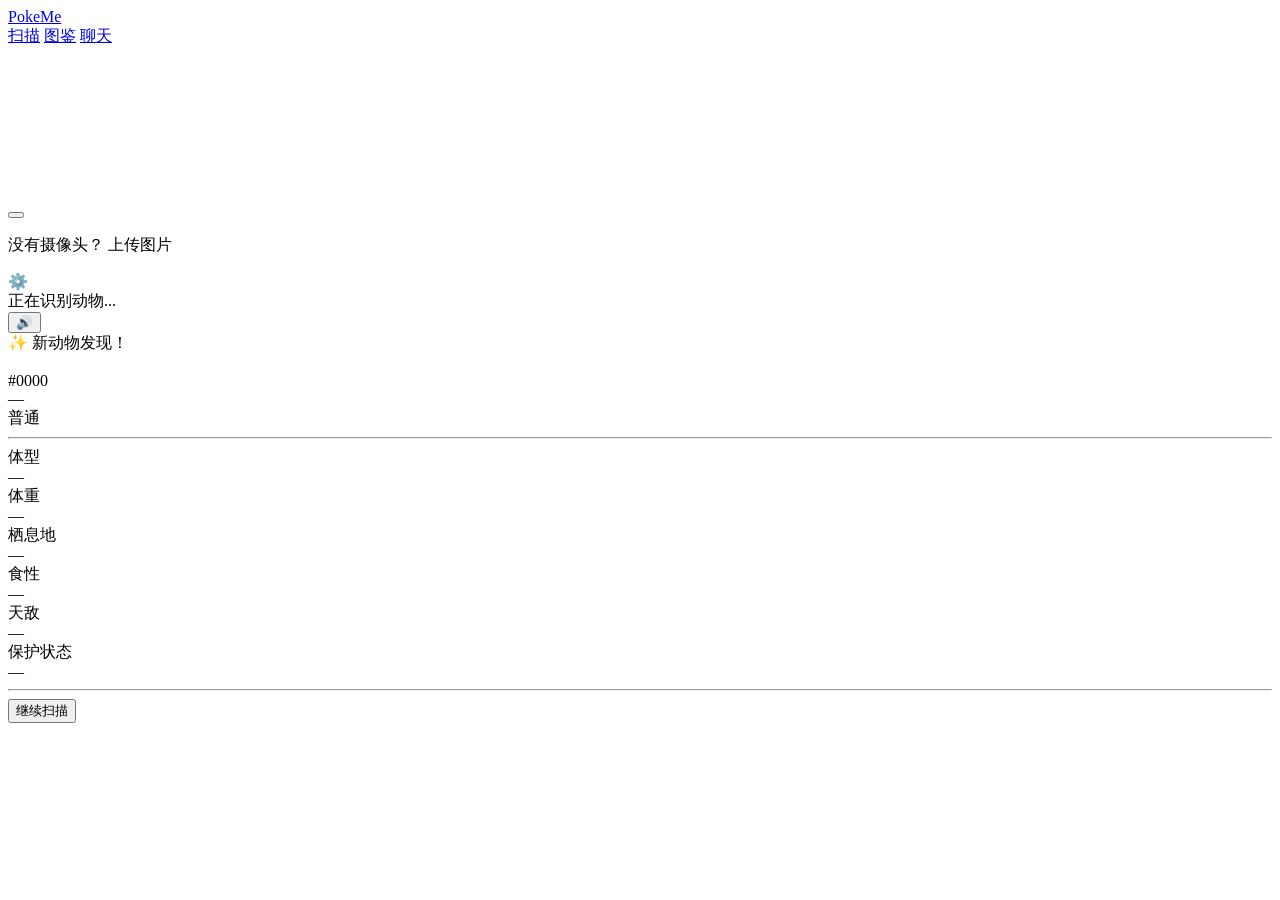
==== frontend/index.html @ 1dee4131 "Initial commit" ====
<!DOCTYPE html>
<html lang="zh-CN">
<head>
  <meta charset="UTF-8" />
  <meta name="viewport" content="width=device-width, initial-scale=1.0, maximum-scale=1.0" />
  <meta name="theme-color" content="#cc0000" />
  <title>PokeMe 动物图鉴</title>
  <link rel="stylesheet" href="/static/css/style.css" />
</head>
<body>

<!-- 导航栏 -->
<nav class="navbar">
  <a class="logo" href="/">Poke<span>Me</span></a>
  <nav>
    <a href="/">扫描</a>
    <a href="/collection">图鉴</a>
    <a href="/chat">聊天</a>
  </nav>
</nav>

<!-- 扫描主页 -->
<main class="scan-page">

  <!-- 摄像头 -->
  <div class="camera-wrapper">
    <video id="camera-video" autoplay playsinline muted></video>
    <div class="scan-overlay">
      <div class="scan-frame"></div>
    </div>
  </div>

  <!-- 快门 -->
  <button class="shutter-btn" id="shutter-btn" aria-label="拍照识别"></button>

  <!-- 上传备用 -->
  <p class="upload-hint">
    没有摄像头？
    <label for="file-input">上传图片</label>
    <input type="file" id="file-input" accept="image/*" style="display:none" />
  </p>

</main>

<!-- Loading 遮罩 -->
<div class="loading-overlay" id="loading-overlay">
  <div class="pokeball-spin">⚙️</div>
  <div class="loading-text">正在识别动物...</div>
</div>

<!-- 图鉴卡片遮罩 -->
<div class="card-overlay" id="card-overlay">
  <div class="pokedex-card" id="pokedex-card">

    <!-- 语音播报按钮 -->
    <button class="narration-btn" id="narration-btn" title="语音播报">🔊</button>

    <!-- 首次发现横幅 -->
    <div class="new-discovery-banner" id="new-discovery-banner">
      ✨ 新动物发现！
    </div>

    <!-- 卡片头部 -->
    <div class="card-header">
      <img class="card-photo" id="card-photo" src="" alt="" />
      <div class="card-title">
        <div class="card-number" id="card-number">#0000</div>
        <div class="card-name"  id="card-name">—</div>
        <div class="card-scientific" id="card-scientific"></div>
        <span class="rarity-badge" id="rarity-badge">普通</span>
      </div>
    </div>

    <hr class="card-divider" />

    <!-- 属性数据 -->
    <div class="card-stats">
      <div class="stat-item">
        <div class="stat-label">体型</div>
        <div class="stat-value" id="stat-height">—</div>
      </div>
      <div class="stat-item">
        <div class="stat-label">体重</div>
        <div class="stat-value" id="stat-weight">—</div>
      </div>
      <div class="stat-item">
        <div class="stat-label">栖息地</div>
        <div class="stat-value" id="stat-habitat">—</div>
      </div>
      <div class="stat-item">
        <div class="stat-label">食性</div>
        <div class="stat-value" id="stat-diet">—</div>
      </div>
      <div class="stat-item">
        <div class="stat-label">天敌</div>
        <div class="stat-value" id="stat-predator">—</div>
      </div>
      <div class="stat-item">
        <div class="stat-label">保护状态</div>
        <div class="stat-value" id="stat-conservation">—</div>
      </div>
    </div>

    <hr class="card-divider" />

    <!-- 图鉴描述 -->
    <div class="card-description" id="card-description"></div>

    <!-- 属性标签 -->
    <div class="attributes" id="card-attributes"></div>

    <!-- 关闭按钮 -->
    <button class="close-btn" id="close-card-btn">继续扫描</button>

  </div>
</div>

<script src="/static/js/narration.js"></script>
<script src="/static/js/camera.js"></script>
<script src="/static/js/scanner.js"></script>
</body>
</html>
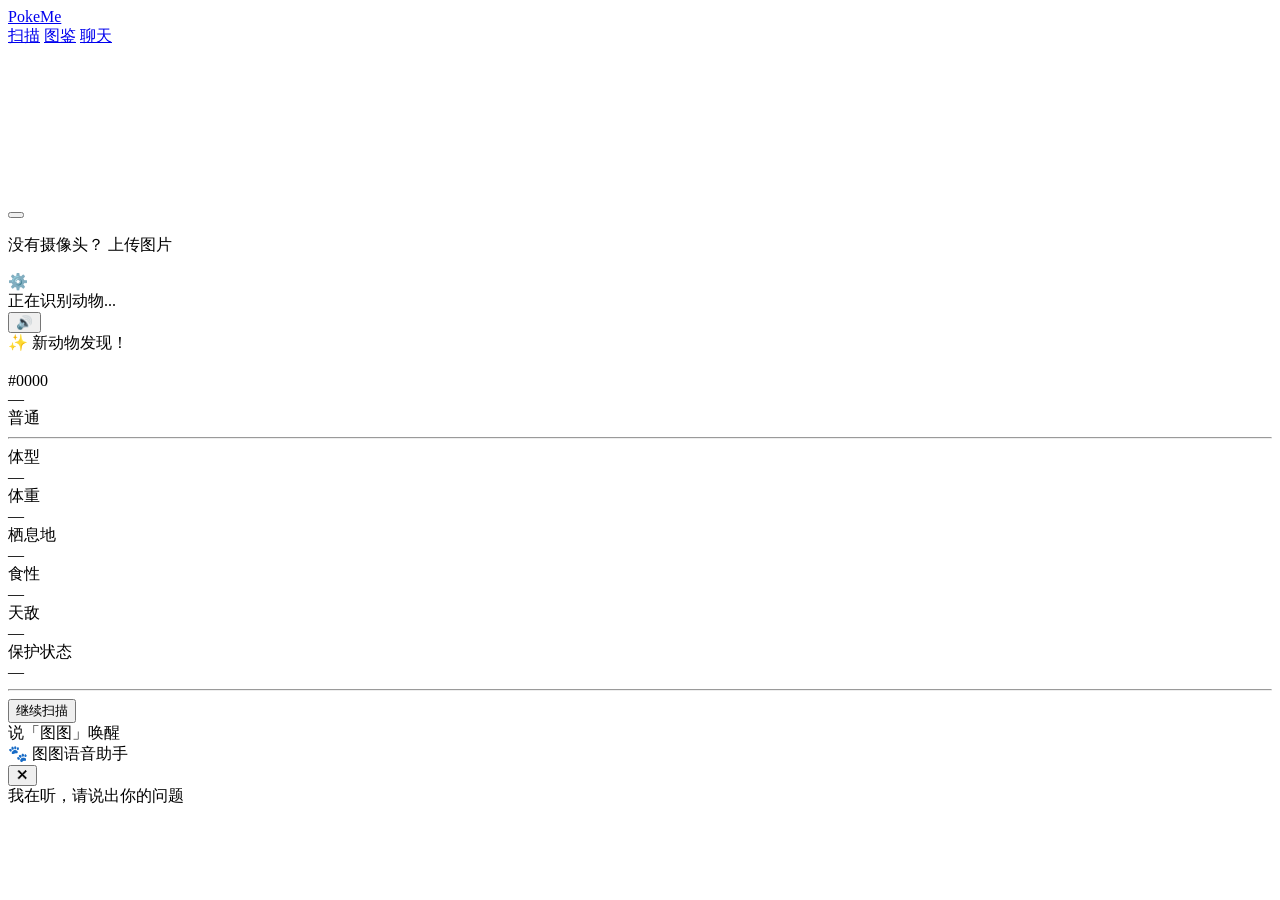
==== commit 01e1d025: "图图 更新" ====
--- a/frontend/index.html
+++ b/frontend/index.html
@@ -115,8 +115,43 @@
   </div>
 </div>
 
+<!-- 语音助手 -->
+<div class="voice-indicator" id="voice-indicator">
+  <span class="voice-dot" id="voice-dot"></span>
+  <span class="voice-hint" id="voice-hint">说「图图」唤醒</span>
+</div>
+
+<div class="voice-backdrop" id="voice-backdrop"></div>
+<div class="voice-sheet" id="voice-overlay">
+  <div class="voice-sheet-handle"></div>
+  <div class="voice-sheet-header">
+    <div class="voice-sheet-title">
+      <span class="voice-avatar">🐾</span>
+      <span>图图语音助手</span>
+    </div>
+    <button class="voice-close-btn" id="voice-close-btn">✕</button>
+  </div>
+
+  <!-- 唤醒后等待提问 -->
+  <div class="voice-listening" id="voice-listening">
+    <div class="voice-listen-waves">
+      <span></span><span></span><span></span><span></span><span></span>
+    </div>
+    <div class="voice-listen-tip">我在听，请说出你的问题</div>
+    <div class="voice-interim" id="voice-interim"></div>
+  </div>
+
+  <!-- 提问 + 回答 -->
+  <div class="voice-qa" id="voice-qa">
+    <div class="voice-question" id="voice-question"></div>
+    <div class="voice-status" id="voice-status"></div>
+    <div class="voice-bubble" id="voice-bubble"></div>
+  </div>
+</div>
+
 <script src="/static/js/narration.js"></script>
 <script src="/static/js/camera.js"></script>
 <script src="/static/js/scanner.js"></script>
+<script src="/static/js/voice_assistant.js"></script>
 </body>
 </html>
